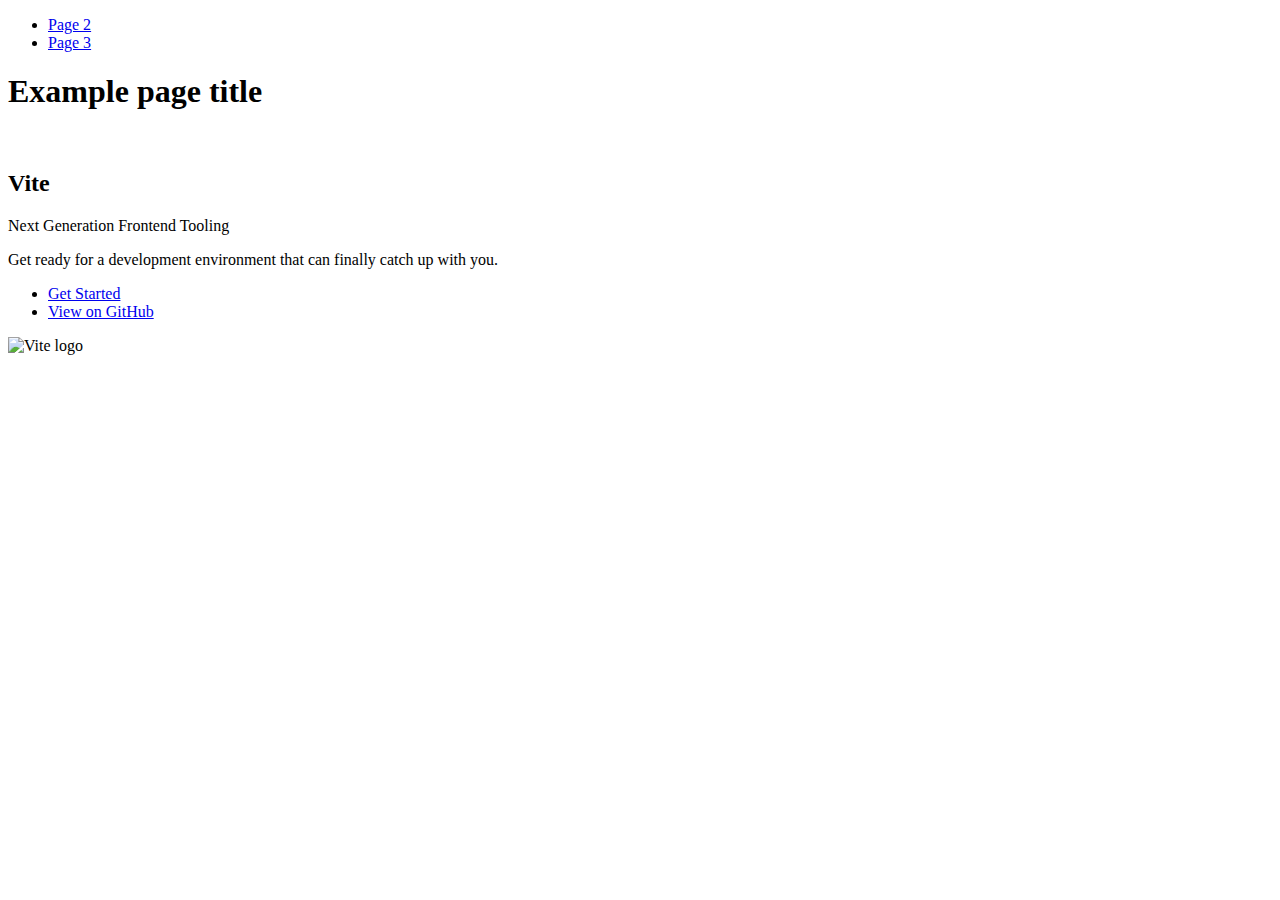
==== index.html @ 182cf167 "Deploying to gh-pages from @ mercury-paws/goit-js-hw-11@54b41d25213945f7be344194fea427314d4844ff 🚀" ====
<!DOCTYPE html>
<html lang="en">
  <head>
    <meta charset="UTF-8" />
    <link rel="icon" type="image/svg+xml" href="/vanilla-app-template/favicon.svg" />
    <meta name="viewport" content="width=device-width, initial-scale=1.0" />
    <title>Vanilla App Template</title>
    
    <script type="module" crossorigin src="/vanilla-app-template/commonHelpers.js"></script>
    <link rel="stylesheet" href="/vanilla-app-template/assets/index-b3b184f1.css">
  </head>
  <body>
    <header class="header">
  <nav class="nav">
    <ul class="nav-list">
      <li class="nav-item">
        <a href="./page-2.html" class="nav-link">Page 2</a>
      </li>

      <li class="nav-item">
        <a href="./page-3.html" class="nav-link">Page 3</a>
      </li>
    </ul>
  </nav>
</header>


    <section>
      <h1>Example page title</h1>
      <!-- Path to images as from index.html file -->
      <img src="/vanilla-app-template/assets/javascript-8dac5379.svg" alt="" />
    </section>

    <!-- Loads the specified .html file -->
    <section class="vite-promo">
  <div class="container">
    <div class="wrapper">
      <h2 class="title">
        <span class="gradient">Vite</span>
      </h2>
      <p class="text">Next Generation Frontend Tooling</p>
      <p class="tagline">
        Get ready for a development environment that can finally catch up with
        you.
      </p>

      <ul class="actions">
        <li class="action">
          <a
            class="link"
            href="https://vitejs.dev/guide/"
            target="_blank"
            rel="noopener noreferrer"
            >Get Started</a
          >
        </li>
        <li class="action">
          <a
            class="link"
            href="https://github.com/vitejs/vite"
            target="_blank"
            rel="noopener noreferrer"
            >View on GitHub</a
          >
        </li>
      </ul>
    </div>

    <div class="thumb">
      <!-- Path to images as from index.html file -->
      <img
        class="pic"
        src="/vanilla-app-template/assets/vite-logo-51249ca9.png"
        alt="Vite logo"
        width="640"
        height="640"
      />
    </div>
  </div>
</section>


    
  </body>
</html>
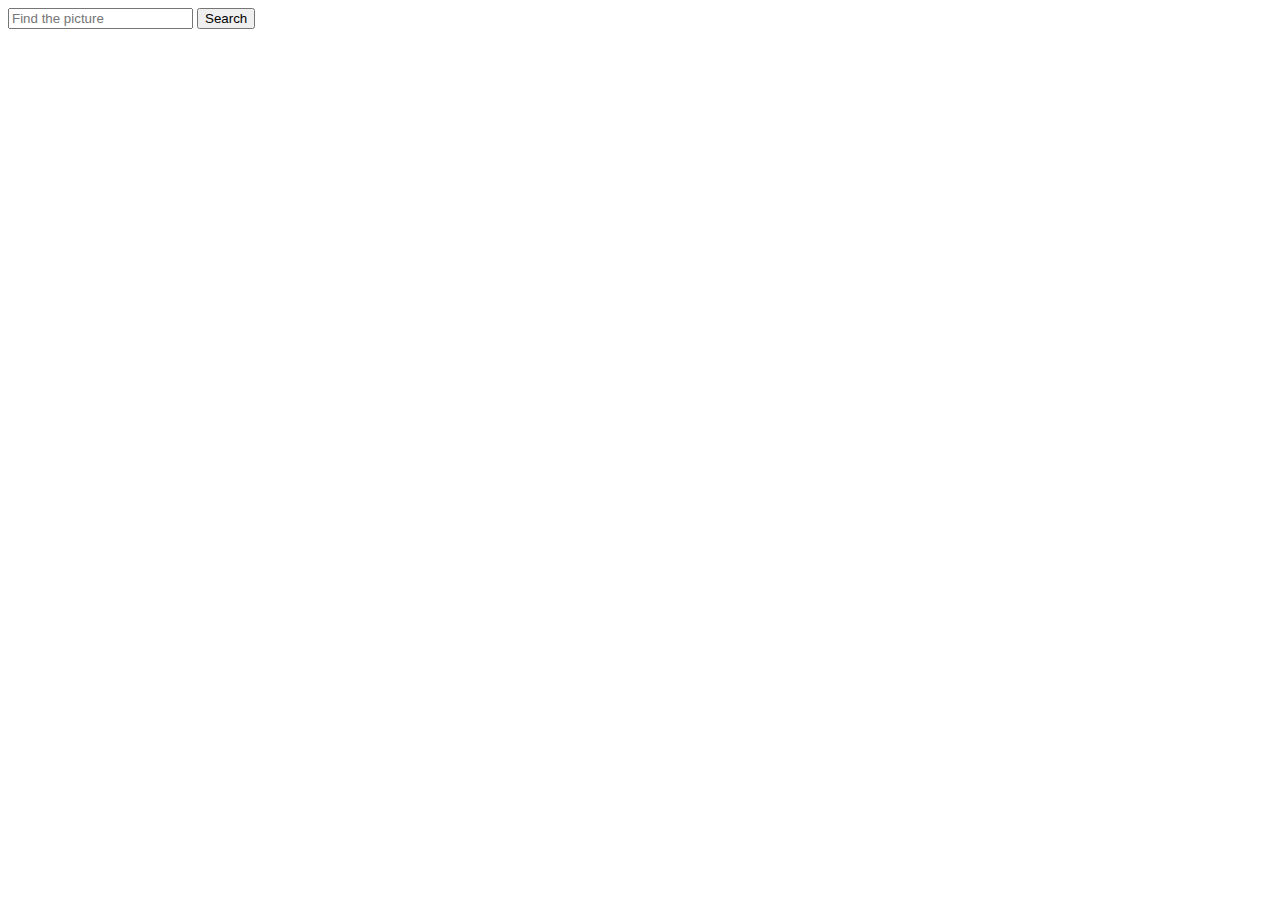
==== commit ecf62d79: "Deploying to gh-pages from @ mercury-paws/goit-js-hw-11@d2e36476275aa5d5796d11e7a8f867202e2f1c4f 🚀" ====
--- a/index.html
+++ b/index.html
@@ -2,84 +2,26 @@
 <html lang="en">
   <head>
     <meta charset="UTF-8" />
-    <link rel="icon" type="image/svg+xml" href="/vanilla-app-template/favicon.svg" />
     <meta name="viewport" content="width=device-width, initial-scale=1.0" />
-    <title>Vanilla App Template</title>
+    <title>homepage</title>
     
-    <script type="module" crossorigin src="/vanilla-app-template/commonHelpers.js"></script>
-    <link rel="stylesheet" href="/vanilla-app-template/assets/index-b3b184f1.css">
+    <script type="module" crossorigin src="/goit-js-hw-11/commonHelpers.js"></script>
+    <link rel="modulepreload" crossorigin href="/goit-js-hw-11/assets/vendor-db7463ae.js">
+    <link rel="stylesheet" href="/goit-js-hw-11/assets/vendor-cf6910df.css">
+    <link rel="stylesheet" href="/goit-js-hw-11/assets/index-b3b184f1.css">
   </head>
   <body>
-    <header class="header">
-  <nav class="nav">
-    <ul class="nav-list">
-      <li class="nav-item">
-        <a href="./page-2.html" class="nav-link">Page 2</a>
-      </li>
+    <div class="search-the-pic">
+      <input
+        type="text"
+        id="name-input"
+        class="input-picstyle"
+        placeholder="Find the picture"
+      />
 
-      <li class="nav-item">
-        <a href="./page-3.html" class="nav-link">Page 3</a>
-      </li>
-    </ul>
-  </nav>
-</header>
-
-
-    <section>
-      <h1>Example page title</h1>
-      <!-- Path to images as from index.html file -->
-      <img src="/vanilla-app-template/assets/javascript-8dac5379.svg" alt="" />
-    </section>
-
-    <!-- Loads the specified .html file -->
-    <section class="vite-promo">
-  <div class="container">
-    <div class="wrapper">
-      <h2 class="title">
-        <span class="gradient">Vite</span>
-      </h2>
-      <p class="text">Next Generation Frontend Tooling</p>
-      <p class="tagline">
-        Get ready for a development environment that can finally catch up with
-        you.
-      </p>
-
-      <ul class="actions">
-        <li class="action">
-          <a
-            class="link"
-            href="https://vitejs.dev/guide/"
-            target="_blank"
-            rel="noopener noreferrer"
-            >Get Started</a
-          >
-        </li>
-        <li class="action">
-          <a
-            class="link"
-            href="https://github.com/vitejs/vite"
-            target="_blank"
-            rel="noopener noreferrer"
-            >View on GitHub</a
-          >
-        </li>
-      </ul>
+      <button type="button" class="search-btn">Search</button>
     </div>
-
-    <div class="thumb">
-      <!-- Path to images as from index.html file -->
-      <img
-        class="pic"
-        src="/vanilla-app-template/assets/vite-logo-51249ca9.png"
-        alt="Vite logo"
-        width="640"
-        height="640"
-      />
-    </div>
-  </div>
-</section>
-
-
+    <section class="gallery"></section>
     
   </body>
 </html>
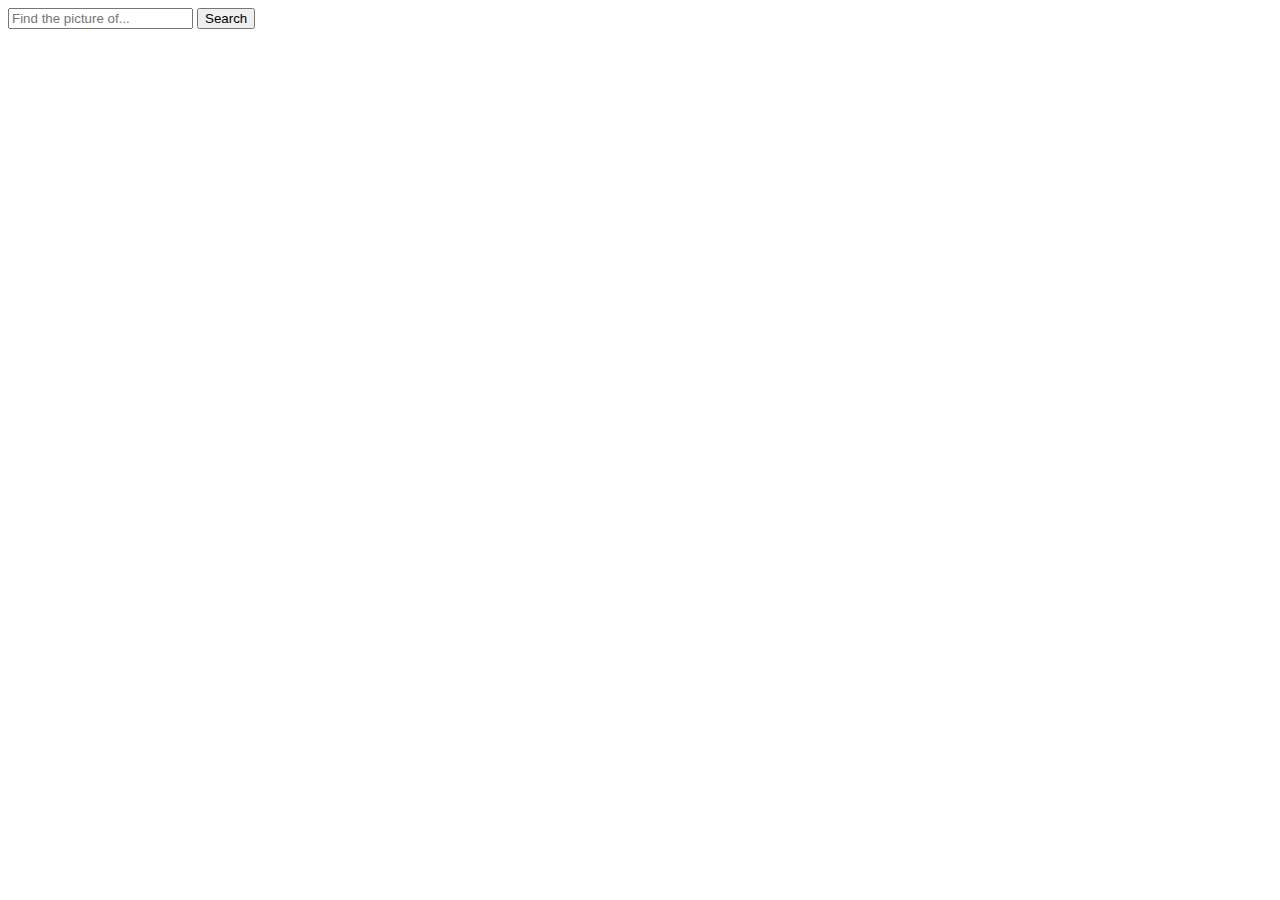
==== commit 107a30bf: "Deploying to gh-pages from @ mercury-paws/goit-js-hw-11@74057f669833824a2b29a51286ca46ac887c97d4 🚀" ====
--- a/index.html
+++ b/index.html
@@ -6,9 +6,9 @@
     <title>homepage</title>
     
     <script type="module" crossorigin src="/goit-js-hw-11/commonHelpers.js"></script>
-    <link rel="modulepreload" crossorigin href="/goit-js-hw-11/assets/vendor-db7463ae.js">
+    <link rel="modulepreload" crossorigin href="/goit-js-hw-11/assets/vendor-5b791d57.js">
     <link rel="stylesheet" href="/goit-js-hw-11/assets/vendor-cf6910df.css">
-    <link rel="stylesheet" href="/goit-js-hw-11/assets/index-b3b184f1.css">
+    <link rel="stylesheet" href="/goit-js-hw-11/assets/index-e48b0f81.css">
   </head>
   <body>
     <div class="search-the-pic">
@@ -16,11 +16,12 @@
         type="text"
         id="name-input"
         class="input-picstyle"
-        placeholder="Find the picture"
+        placeholder="Find the picture of..."
       />
 
       <button type="button" class="search-btn">Search</button>
     </div>
+
     <section class="gallery"></section>
     
   </body>
